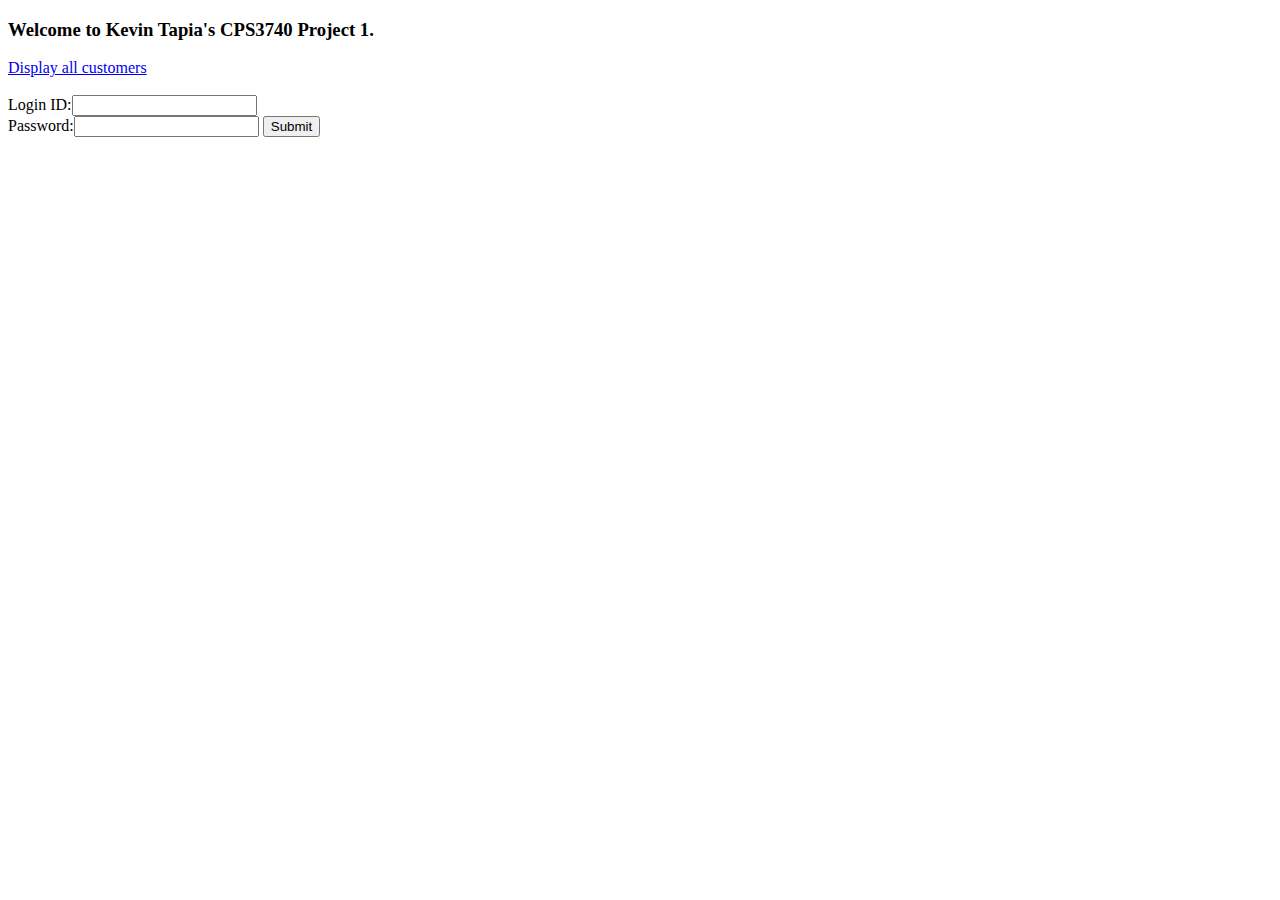
==== p2.html @ e0119382 "Change page title to Project 2" ====
<!DOCTYPE html>
<html>
    <head>
        <title>Project 2</title>
    </head>

    <body>
        <h3>Welcome to Kevin Tapia's CPS3740 Project 1.</h3>

        <a href="display_customers.php">Display all customers</a><br><br>

        <form method="POST" action="login2.php">
           Login ID:<input type="text" name="login"><br>
           Password:<input type="password" name="password"> <input type="submit"> 
        </form>
    </body>
</html>
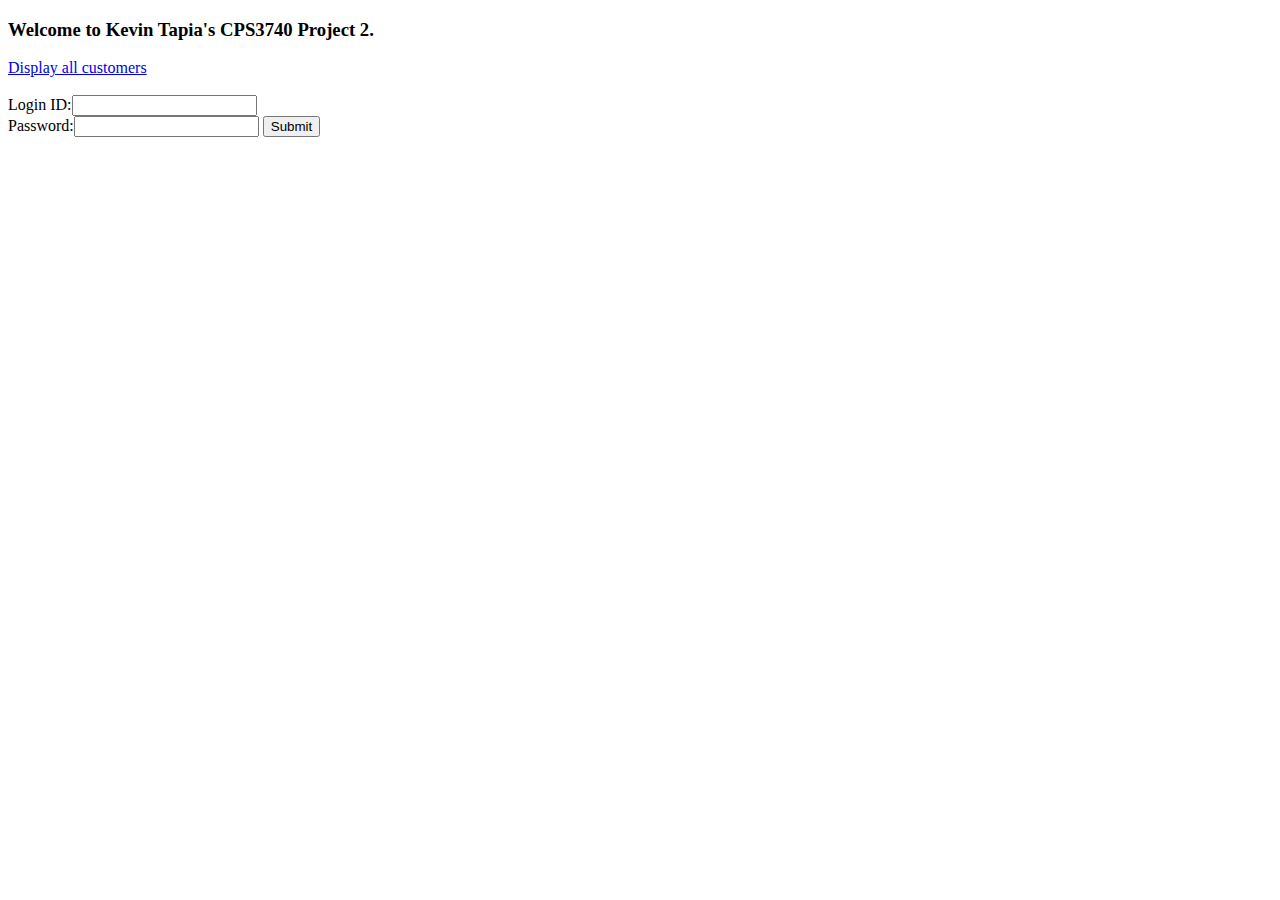
==== commit 8008c457: "Change header to project 2" ====
--- a/p2.html
+++ b/p2.html
@@ -5,7 +5,7 @@
     </head>
 
     <body>
-        <h3>Welcome to Kevin Tapia's CPS3740 Project 1.</h3>
+        <h3>Welcome to Kevin Tapia's CPS3740 Project 2.</h3>
 
         <a href="display_customers.php">Display all customers</a><br><br>
 
